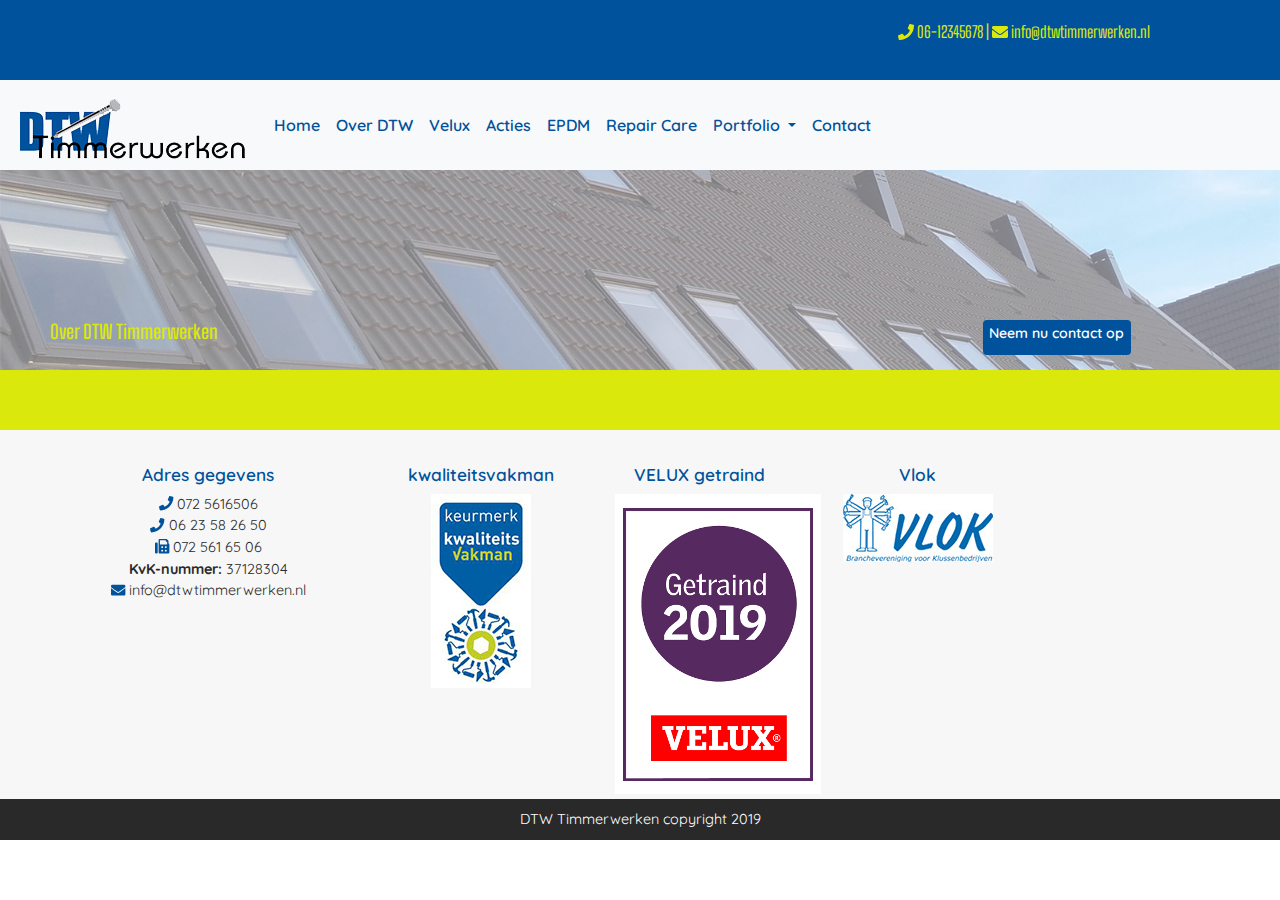
==== page.html @ e0f406fb "31-10" ====
<html>
    <head>
<title>DTW Timmerwerken</title>
<meta charset="utf-8">
<meta name="viewport" content="width=device-width, initial-scale=1, shrink-to-fit=no">
<meta name="description" content="">
<meta name="author" content="">


<script defer src="assets/fontawesome/js/all.js"></script>
<link rel="stylesheet" href="assets/css/style.css" />
<link href="https://fonts.googleapis.com/css?family=Quicksand:400,500,600&display=swap" rel="stylesheet">
<link href="https://fonts.googleapis.com/css?family=Big+Shoulders+Text:400,500,600,700,800&display=swap" rel="stylesheet">
<script defer src="assets/fontawesome/js/all.js"></script>

    </head>
    <body>
        <main class="page-content">
            <header>
                <div class="header-toparea">
                    <div clas="container">
                        <div class="row justify-content-end">
                            
                            <div class="col-md-4">
                                <p class="header-topcontent"><i class="fas fa-phone"></i> 06-12345678 | <i class="fas fa-envelope"></i> info@dtwtimmerwerken.nl</p>
                            </div>
                            
                        </div>
                    </div>
                </div>
                <!-- start navigation -->
                <nav class="navbar navbar-expand-lg navbar-light bg-light">
                    <a class="navbar-brand" href="index.php" title="homepage dtw timmerwerken"><img src="images/algemeen/logo.png" alt="logo dtwtimmerwerken"></a>
                    <button class="navbar-toggler" type="button" data-toggle="collapse" data-target="#navbarNavDropdown" aria-controls="navbarNavDropdown" aria-expanded="false" aria-label="Toggle navigation">
                        <span class="navbar-toggler-icon"></span>
                    </button>
                    <div class="collapse navbar-collapse" id="navbarNavDropdown">
                        <ul class="navbar-nav">
                            <li class="nav-item active">
                                <a class="nav-link" href="#">Home <span class="sr-only"></span></a>
                            </li>
                            <li class="nav-item">
                                <a class="nav-link" href="#">Over DTW</a>
                            </li>
                            <li class="nav-item">
                                <a class="nav-link" href="#">Velux</a>
                            </li>
                            <li class="nav-item">
                                    <a class="nav-link" href="#">Acties</a>
                            </li>
                            <li class="nav-item">
                                    <a class="nav-link" href="#">EPDM</a>
                            </li>
                            <li class="nav-item">
                                    <a class="nav-link" href="#">Repair Care</a>
                            </li>
                            <li class="nav-item dropdown">
                                <a class="nav-link dropdown-toggle" href="#" id="navbarDropdownMenuLink" role="button" data-toggle="dropdown" aria-haspopup="true" aria-expanded="false">
                                            Portfolio
                                </a>
                                <div class="dropdown-menu" aria-labelledby="navbarDropdownMenuLink">
                                    <a class="dropdown-item" href="#">VELUX</a>
                                    <a class="dropdown-item" href="#">FAKRO</a>
                                    <a class="dropdown-item" href="#">Baskapel</a>
                                </div>
                            </li>
                            <li class="nav-item">
                                    <a class="nav-link" href="#">Contact</a>
                            </li>
                        </ul>
                    </div>
                </nav>
                <!-- end navigation -->
               
            </header>
            <div class="page-banner">
                <div class="row justify-content-between">
                        
                    <div class="col-lg-9 col-6">
                        <div class="page-title">
                            <h3>Over DTW Timmerwerken</h3>

                        </div>
                    </div>
                    <div class="col-lg-3 col-6">
                            <div class="banner-button">
                                <h3><a href="">Neem nu contact op</a></h3>
    
                            </div>
                        </div>
                   
                </div>
            </div>
            
            
            <div class="row">
                <div class="col-12">
                        <div class="section-banner">
                        </div>
                </div>

            </div>
            <footer>
                <div class="row justify-content-center text-center">
                    <div class="col-lg-3 col-md-6 col-sm-12">
                        <div class="col-lg-2"></div>
                        <div class="subfooter-column text-size">
                            <h4>Adres gegevens</h4>
                            <p class="">
                                <i class="fas fa-phone blue"></i> 072 5616506<br/>
                                <i class="fas fa-phone blue"></i> 06 23 58 26 50<br/>
                                <i class="fas fa-fax blue"></i> 072 561 65 06<br/>
                                <strong>KvK-nummer:</strong> 37128304 <br/>
                                <i class="fas fa-envelope blue"></i> info@dtwtimmerwerken.nl
                            </p>
                        </div>
                    </div>
                    <div class="col-lg-2 col-md-6 col-sm-12">
                            <div class="subfooter-column text-size">
                                <h4>kwaliteitsvakman</h4>
                                <img src="images/algemeen/kwaliteitsvakman.jpg"/>
                            </div>
                    </div>
                    <div class="col-lg-2 col-md-6 col-sm-12">
                            <div class="subfooter-column text-size">
                                <h4>VELUX getraind</h4>
                                <img src="images/algemeen/training_2019.png"/>
                            </div>
                    </div>
                    <div class="col-lg-2 col-md-6 col-sm-12">
                            <div class="subfooter-column text-size">
                                <h4>Vlok</h4>
                                <img src="images/algemeen/vlok-lidmaatschap.jpg"/>
                            </div>
                    </div>
                    <div class="col-lg-2"></div>
                </div>
                <div class="row justify-content-center footer-copyright">
                    <div class="col-md-6 col-sm-12">
                        <div class="copy-right">
                            DTW Timmerwerken copyright 2019
                        </div>
                    </div>
                </div>
            </footer>

        </main>
        

       
        <!-- Bootstrap core JavaScript -->

        <script src="https://cdnjs.cloudflare.com/ajax/libs/popper.js/1.14.7/umd/popper.min.js "></script>
    
        <script src="assets/js/jquery/jquery-3.3.1.slim.min.js "></script>
    
        <script src="bootstrap-4/js/bootstrap.min.js "></script>
    </body>
</html>
---- assets/css/style.css ----
/* bootstrap css file */

@import 'bootstrap/bootstrap.min.css';
@import 'DTW-layout.css';
@import 'tablet.css';
@import 'mobile.css';
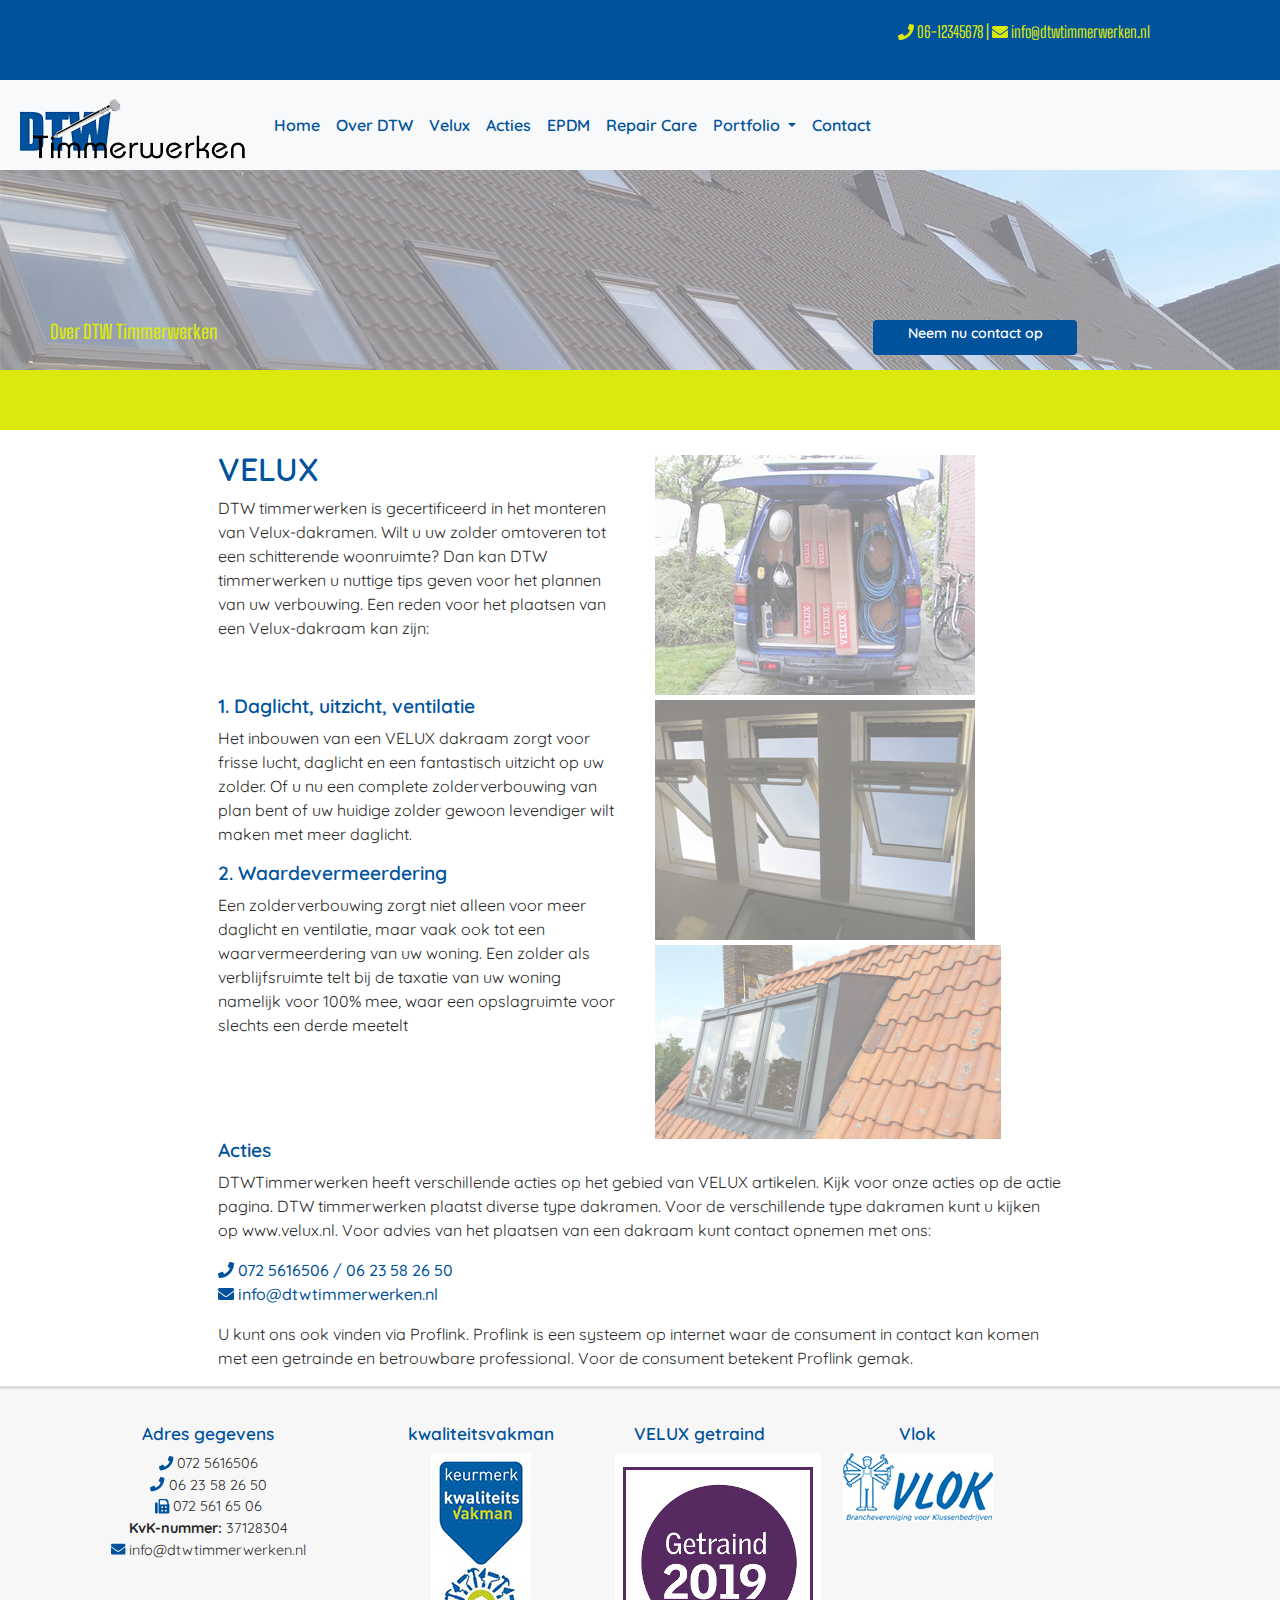
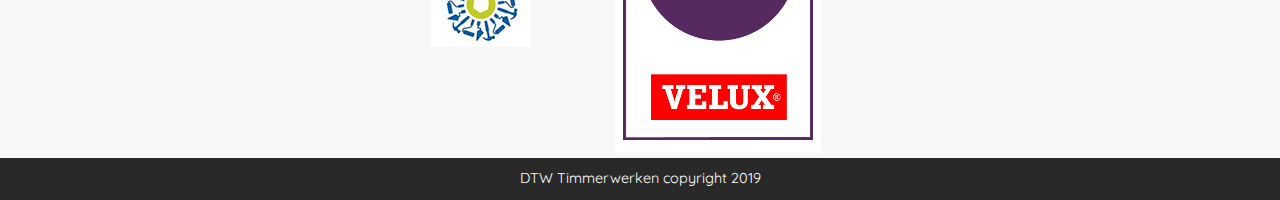
==== commit dedf074b: "01-11" ====
--- a/page.html
+++ b/page.html
@@ -1,159 +1,220 @@
 <html>
-    <head>
-<title>DTW Timmerwerken</title>
-<meta charset="utf-8">
-<meta name="viewport" content="width=device-width, initial-scale=1, shrink-to-fit=no">
-<meta name="description" content="">
-<meta name="author" content="">
-
-
-<script defer src="assets/fontawesome/js/all.js"></script>
-<link rel="stylesheet" href="assets/css/style.css" />
-<link href="https://fonts.googleapis.com/css?family=Quicksand:400,500,600&display=swap" rel="stylesheet">
-<link href="https://fonts.googleapis.com/css?family=Big+Shoulders+Text:400,500,600,700,800&display=swap" rel="stylesheet">
-<script defer src="assets/fontawesome/js/all.js"></script>
-
-    </head>
-    <body>
-        <main class="page-content">
-            <header>
-                <div class="header-toparea">
-                    <div clas="container">
-                        <div class="row justify-content-end">
-                            
-                            <div class="col-md-4">
-                                <p class="header-topcontent"><i class="fas fa-phone"></i> 06-12345678 | <i class="fas fa-envelope"></i> info@dtwtimmerwerken.nl</p>
-                            </div>
-                            
+
+<head>
+    <title>DTW Timmerwerken</title>
+    <meta charset="utf-8">
+    <meta name="viewport" content="width=device-width, initial-scale=1, shrink-to-fit=no">
+    <meta name="description" content="">
+    <meta name="author" content="">
+
+
+    <script defer src="assets/fontawesome/js/all.js"></script>
+    <link rel="stylesheet" href="assets/css/style.css" />
+    <link href="https://fonts.googleapis.com/css?family=Quicksand:400,500,600&display=swap" rel="stylesheet">
+    <link href="https://fonts.googleapis.com/css?family=Big+Shoulders+Text:400,500,600,700,800&display=swap" rel="stylesheet">
+    <script defer src="assets/fontawesome/js/all.js"></script>
+
+</head>
+
+<body>
+    <main class="page-content">
+        <header>
+            <div class="header-toparea">
+                <div clas="container">
+                    <div class="row justify-content-end">
+
+                        <div class="col-md-4">
+                            <p class="header-topcontent"><i class="fas fa-phone"></i> 06-12345678 | <i class="fas fa-envelope"></i> info@dtwtimmerwerken.nl</p>
                         </div>
-                    </div>
-                </div>
-                <!-- start navigation -->
-                <nav class="navbar navbar-expand-lg navbar-light bg-light">
-                    <a class="navbar-brand" href="index.php" title="homepage dtw timmerwerken"><img src="images/algemeen/logo.png" alt="logo dtwtimmerwerken"></a>
-                    <button class="navbar-toggler" type="button" data-toggle="collapse" data-target="#navbarNavDropdown" aria-controls="navbarNavDropdown" aria-expanded="false" aria-label="Toggle navigation">
+
+                    </div>
+                </div>
+            </div>
+            <!-- start navigation -->
+            <nav class="navbar navbar-expand-lg navbar-light bg-light">
+                <a class="navbar-brand" href="index.php" title="homepage dtw timmerwerken"><img src="images/algemeen/logo.png" alt="logo dtwtimmerwerken"></a>
+                <button class="navbar-toggler" type="button" data-toggle="collapse" data-target="#navbarNavDropdown" aria-controls="navbarNavDropdown" aria-expanded="false" aria-label="Toggle navigation">
                         <span class="navbar-toggler-icon"></span>
                     </button>
-                    <div class="collapse navbar-collapse" id="navbarNavDropdown">
-                        <ul class="navbar-nav">
-                            <li class="nav-item active">
-                                <a class="nav-link" href="#">Home <span class="sr-only"></span></a>
-                            </li>
-                            <li class="nav-item">
-                                <a class="nav-link" href="#">Over DTW</a>
-                            </li>
-                            <li class="nav-item">
-                                <a class="nav-link" href="#">Velux</a>
-                            </li>
-                            <li class="nav-item">
-                                    <a class="nav-link" href="#">Acties</a>
-                            </li>
-                            <li class="nav-item">
-                                    <a class="nav-link" href="#">EPDM</a>
-                            </li>
-                            <li class="nav-item">
-                                    <a class="nav-link" href="#">Repair Care</a>
-                            </li>
-                            <li class="nav-item dropdown">
-                                <a class="nav-link dropdown-toggle" href="#" id="navbarDropdownMenuLink" role="button" data-toggle="dropdown" aria-haspopup="true" aria-expanded="false">
+                <div class="collapse navbar-collapse" id="navbarNavDropdown">
+                    <ul class="navbar-nav">
+                        <li class="nav-item active">
+                            <a class="nav-link" href="#">Home <span class="sr-only"></span></a>
+                        </li>
+                        <li class="nav-item">
+                            <a class="nav-link" href="#">Over DTW</a>
+                        </li>
+                        <li class="nav-item">
+                            <a class="nav-link" href="#">Velux</a>
+                        </li>
+                        <li class="nav-item">
+                            <a class="nav-link" href="#">Acties</a>
+                        </li>
+                        <li class="nav-item">
+                            <a class="nav-link" href="#">EPDM</a>
+                        </li>
+                        <li class="nav-item">
+                            <a class="nav-link" href="#">Repair Care</a>
+                        </li>
+                        <li class="nav-item dropdown">
+                            <a class="nav-link dropdown-toggle" href="#" id="navbarDropdownMenuLink" role="button" data-toggle="dropdown" aria-haspopup="true" aria-expanded="false">
                                             Portfolio
                                 </a>
-                                <div class="dropdown-menu" aria-labelledby="navbarDropdownMenuLink">
-                                    <a class="dropdown-item" href="#">VELUX</a>
-                                    <a class="dropdown-item" href="#">FAKRO</a>
-                                    <a class="dropdown-item" href="#">Baskapel</a>
-                                </div>
-                            </li>
-                            <li class="nav-item">
-                                    <a class="nav-link" href="#">Contact</a>
-                            </li>
-                        </ul>
-                    </div>
-                </nav>
-                <!-- end navigation -->
-               
-            </header>
-            <div class="page-banner">
-                <div class="row justify-content-between">
-                        
-                    <div class="col-lg-9 col-6">
-                        <div class="page-title">
-                            <h3>Over DTW Timmerwerken</h3>
-
-                        </div>
-                    </div>
-                    <div class="col-lg-3 col-6">
-                            <div class="banner-button">
-                                <h3><a href="">Neem nu contact op</a></h3>
-    
+                            <div class="dropdown-menu" aria-labelledby="navbarDropdownMenuLink">
+                                <a class="dropdown-item" href="#">VELUX</a>
+                                <a class="dropdown-item" href="#">FAKRO</a>
+                                <a class="dropdown-item" href="#">Baskapel</a>
                             </div>
-                        </div>
-                   
-                </div>
-            </div>
-            
-            
-            <div class="row">
-                <div class="col-12">
-                        <div class="section-banner">
-                        </div>
-                </div>
-
-            </div>
-            <footer>
-                <div class="row justify-content-center text-center">
-                    <div class="col-lg-3 col-md-6 col-sm-12">
-                        <div class="col-lg-2"></div>
-                        <div class="subfooter-column text-size">
-                            <h4>Adres gegevens</h4>
-                            <p class="">
-                                <i class="fas fa-phone blue"></i> 072 5616506<br/>
-                                <i class="fas fa-phone blue"></i> 06 23 58 26 50<br/>
-                                <i class="fas fa-fax blue"></i> 072 561 65 06<br/>
-                                <strong>KvK-nummer:</strong> 37128304 <br/>
-                                <i class="fas fa-envelope blue"></i> info@dtwtimmerwerken.nl
-                            </p>
-                        </div>
-                    </div>
-                    <div class="col-lg-2 col-md-6 col-sm-12">
-                            <div class="subfooter-column text-size">
-                                <h4>kwaliteitsvakman</h4>
-                                <img src="images/algemeen/kwaliteitsvakman.jpg"/>
-                            </div>
-                    </div>
-                    <div class="col-lg-2 col-md-6 col-sm-12">
-                            <div class="subfooter-column text-size">
-                                <h4>VELUX getraind</h4>
-                                <img src="images/algemeen/training_2019.png"/>
-                            </div>
-                    </div>
-                    <div class="col-lg-2 col-md-6 col-sm-12">
-                            <div class="subfooter-column text-size">
-                                <h4>Vlok</h4>
-                                <img src="images/algemeen/vlok-lidmaatschap.jpg"/>
-                            </div>
-                    </div>
-                    <div class="col-lg-2"></div>
-                </div>
-                <div class="row justify-content-center footer-copyright">
-                    <div class="col-md-6 col-sm-12">
-                        <div class="copy-right">
-                            DTW Timmerwerken copyright 2019
-                        </div>
-                    </div>
-                </div>
-            </footer>
-
-        </main>
-        
-
-       
-        <!-- Bootstrap core JavaScript -->
-
-        <script src="https://cdnjs.cloudflare.com/ajax/libs/popper.js/1.14.7/umd/popper.min.js "></script>
-    
-        <script src="assets/js/jquery/jquery-3.3.1.slim.min.js "></script>
-    
-        <script src="bootstrap-4/js/bootstrap.min.js "></script>
-    </body>
+                        </li>
+                        <li class="nav-item">
+                            <a class="nav-link" href="#">Contact</a>
+                        </li>
+                    </ul>
+                </div>
+            </nav>
+            <!-- end navigation -->
+
+        </header>
+        <div class="page-banner">
+            <div class="row justify-content-between">
+
+                <div class="col-lg-8 col-6">
+                    <div class="page-title">
+                        <h3>Over DTW Timmerwerken</h3>
+
+                    </div>
+                </div>
+                <div class="col-lg-4 col-6">
+                    <div class="banner-button">
+                        <h3><a href="">Neem nu contact op</a></h3>
+
+                    </div>
+                </div>
+
+            </div>
+        </div>
+
+
+        <div class="row">
+            <div class="col-12">
+                <div class="section-banner">
+                </div>
+            </div>
+        </div>
+        <!-- content part 1-->
+        <div class="row first-page-content">
+            <div class="col-md-2"></div>
+            <div class="col-md-4 col-sm-12 ">
+                <div class="content">
+                    <h2>VELUX</h2>
+                    <p>DTW timmerwerken is gecertificeerd in het monteren van Velux-dakramen. Wilt u uw zolder omtoveren tot een schitterende woonruimte? Dan kan DTW timmerwerken u nuttige tips geven voor het plannen van uw verbouwing. Een reden voor het
+                        plaatsen van een Velux-dakraam kan zijn:</p>
+
+                </div>
+            </div>
+            <div class="col-md-4 col-sm-12 ">
+                <div class="content-image">
+                    <img src="images/over-dtw/Velux-auto.jpg " />
+                </div>
+            </div>
+            <div class="col-md-2"></div>
+        </div>
+        <!-- end content part 1-->
+
+        <!-- content part 2-->
+        <div class="row">
+            <div class="col-md-2"></div>
+            <div class="col-md-4 col-sm-12 ">
+                <div class="content">
+                    <h3>1. Daglicht, uitzicht, ventilatie</h3>
+                    <p>Het inbouwen van een VELUX dakraam zorgt voor frisse lucht, daglicht en een fantastisch uitzicht op uw zolder. Of u nu een complete zolderverbouwing van plan bent of uw huidige zolder gewoon levendiger wilt maken met meer daglicht.</p>
+                    <h3>2. Waardevermeerdering</h3>
+                    <p>Een zolderverbouwing zorgt niet alleen voor meer daglicht en ventilatie, maar vaak ook tot een waarvermeerdering van uw woning. Een zolder als verblijfsruimte telt bij de taxatie van uw woning namelijk voor 100% mee, waar een opslagruimte
+                        voor slechts een derde meetelt</p>
+                </div>
+            </div>
+            <div class="col-md-4 col-sm-12 ">
+                <div class="content-image">
+                    <img src="images/over-dtw/Velux2.jpg" />
+                </div>
+                <div class="content-image">
+                    <img src="images/over-dtw/dtw-velux-dakkapel2.jpg" width="85%" />
+                </div>
+            </div>
+            <div class="col-md-2"></div>
+        </div>
+        <!-- end content part 2-->
+        <div class="row">
+            <div class="col-md-2"></div>
+            <div class="col-md-8 col-sm-12">
+                <div class="content">
+                    <h3>Acties</h3>
+                    <p>DTWTimmerwerken heeft verschillende acties op het gebied van VELUX artikelen. Kijk voor onze acties op de actie pagina. DTW timmerwerken plaatst diverse type dakramen. Voor de verschillende type dakramen kunt u kijken op www.velux.nl.
+                        Voor advies van het plaatsen van een dakraam kunt contact opnemen met ons:</p>
+                    <p class="blue"><i class="fas fa-phone blue"></i> 072 5616506 / 06 23 58 26 50<br/>
+                        <i class="fas fa-envelope blue"></i> info@dtwtimmerwerken.nl<br/></p>
+                    <p>U kunt ons ook vinden via Proflink. Proflink is een systeem op internet waar de consument in contact kan komen met een getrainde en betrouwbare professional. Voor de consument betekent Proflink gemak.</p>
+                </div>
+
+            </div>
+            <div class="col-md-2"></div>
+        </div>
+
+        <footer>
+            <div class="row justify-content-center text-center ">
+                <div class="col-lg-3 col-md-6 col-sm-12 ">
+                    <div class="col-lg-2 "></div>
+                    <div class="subfooter-column text-size ">
+                        <h4>Adres gegevens</h4>
+                        <p class=" ">
+                            <i class="fas fa-phone blue "></i> 072 5616506<br/>
+                            <i class="fas fa-phone blue "></i> 06 23 58 26 50<br/>
+                            <i class="fas fa-fax blue "></i> 072 561 65 06<br/>
+                            <strong>KvK-nummer:</strong> 37128304 <br/>
+                            <i class="fas fa-envelope blue "></i> info@dtwtimmerwerken.nl
+                        </p>
+                    </div>
+                </div>
+                <div class="col-lg-2 col-md-6 col-sm-12 ">
+                    <div class="subfooter-column text-size ">
+                        <h4>kwaliteitsvakman</h4>
+                        <img src="images/algemeen/kwaliteitsvakman.jpg " />
+                    </div>
+                </div>
+                <div class="col-lg-2 col-md-6 col-sm-12 ">
+                    <div class="subfooter-column text-size ">
+                        <h4>VELUX getraind</h4>
+                        <img src="images/algemeen/training_2019.png " />
+                    </div>
+                </div>
+                <div class="col-lg-2 col-md-6 col-sm-12 ">
+                    <div class="subfooter-column text-size ">
+                        <h4>Vlok</h4>
+                        <img src="images/algemeen/vlok-lidmaatschap.jpg " />
+                    </div>
+                </div>
+                <div class="col-lg-2 "></div>
+            </div>
+            <div class="row justify-content-center footer-copyright ">
+                <div class="col-md-6 col-sm-12 ">
+                    <div class="copy-right ">
+                        DTW Timmerwerken copyright 2019
+                    </div>
+                </div>
+            </div>
+        </footer>
+
+    </main>
+
+
+
+    <!-- Bootstrap core JavaScript -->
+
+    <script src="https://cdnjs.cloudflare.com/ajax/libs/popper.js/1.14.7/umd/popper.min.js "></script>
+
+    <script src="assets/js/jquery/jquery-3.3.1.slim.min.js "></script>
+
+    <script src="bootstrap-4/js/bootstrap.min.js "></script>
+</body>
+
 </html>